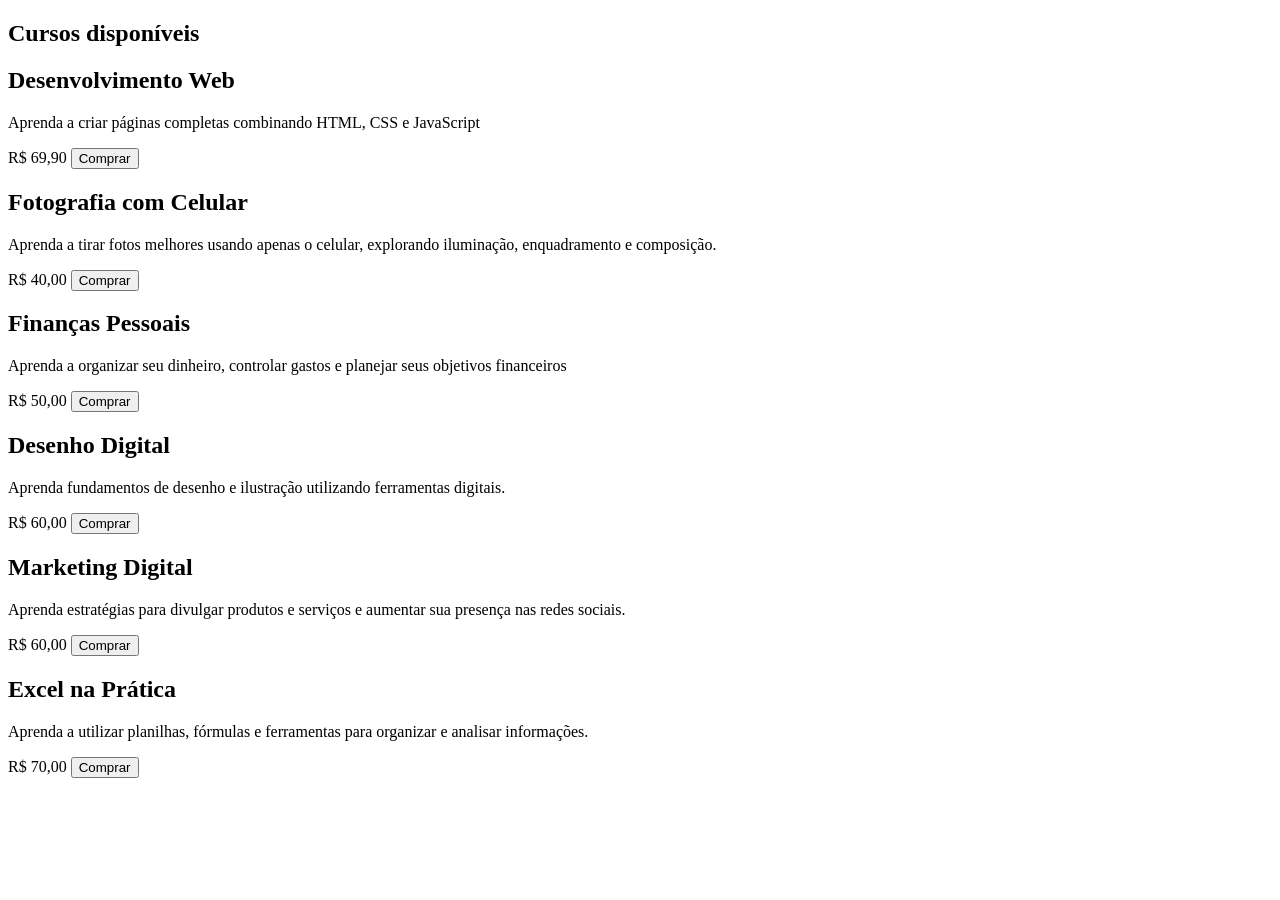
==== cards-cursos/index.html @ cc77ff13 "Create index.html" ====
<!DOCTYPE html>
<html lang="pt-BR">

<head>
  <meta charset="UTF-8">
  <meta name="viewport" content="width=device-width, initial-scale=1.0">
  <title>Cursos online</title>
  <link rel="stylesheet" href="styleCards.css">
</head>

<body>
  <section>
    <h1>Cursos disponíveis</h1>
  </section>
  <div class="conteiner">
    <div class="card curso1">
      <h2>Desenvolvimento Web</h2>
      <p>Aprenda a criar páginas completas combinando HTML, CSS e JavaScript</p>
      <span>R$ 69,90</span>
      <button>Comprar</button>
    </div>
    <div class="card curso2">
      <h2>Fotografia com Celular</h2>
      <p>Aprenda a tirar fotos melhores usando apenas o celular, explorando iluminação, enquadramento e composição.</p>
      <span>R$ 40,00</span>
      <button>Comprar</button>
    </div>
    <div class="card curso3">
      <h2>Finanças Pessoais</h2>
      <p>Aprenda a organizar seu dinheiro, controlar gastos e planejar seus objetivos financeiros</p>
      <span>R$ 50,00</span>
      <button>Comprar</button>
    </div>
    <div class="card curso4">
      <h2>Desenho Digital</h2>
      <p>Aprenda fundamentos de desenho e ilustração utilizando ferramentas digitais.</p>
      <span>R$ 60,00</span>
      <button>Comprar</button>
    </div>
    <div class="card curso5">
      <h2>Marketing Digital</h2>
      <p>Aprenda estratégias para divulgar produtos e serviços e aumentar sua presença nas redes sociais.</p>
      <span>R$ 60,00</span>
      <button>Comprar</button>
    </div>
    <div class="card curso6">
      <h2>Excel na Prática</h2>
      <p>Aprenda a utilizar planilhas, fórmulas e ferramentas para organizar e analisar informações.</p>
      <span>R$ 70,00</span>
      <button>Comprar</button>
    </div>
  </div>

</body>

</html>
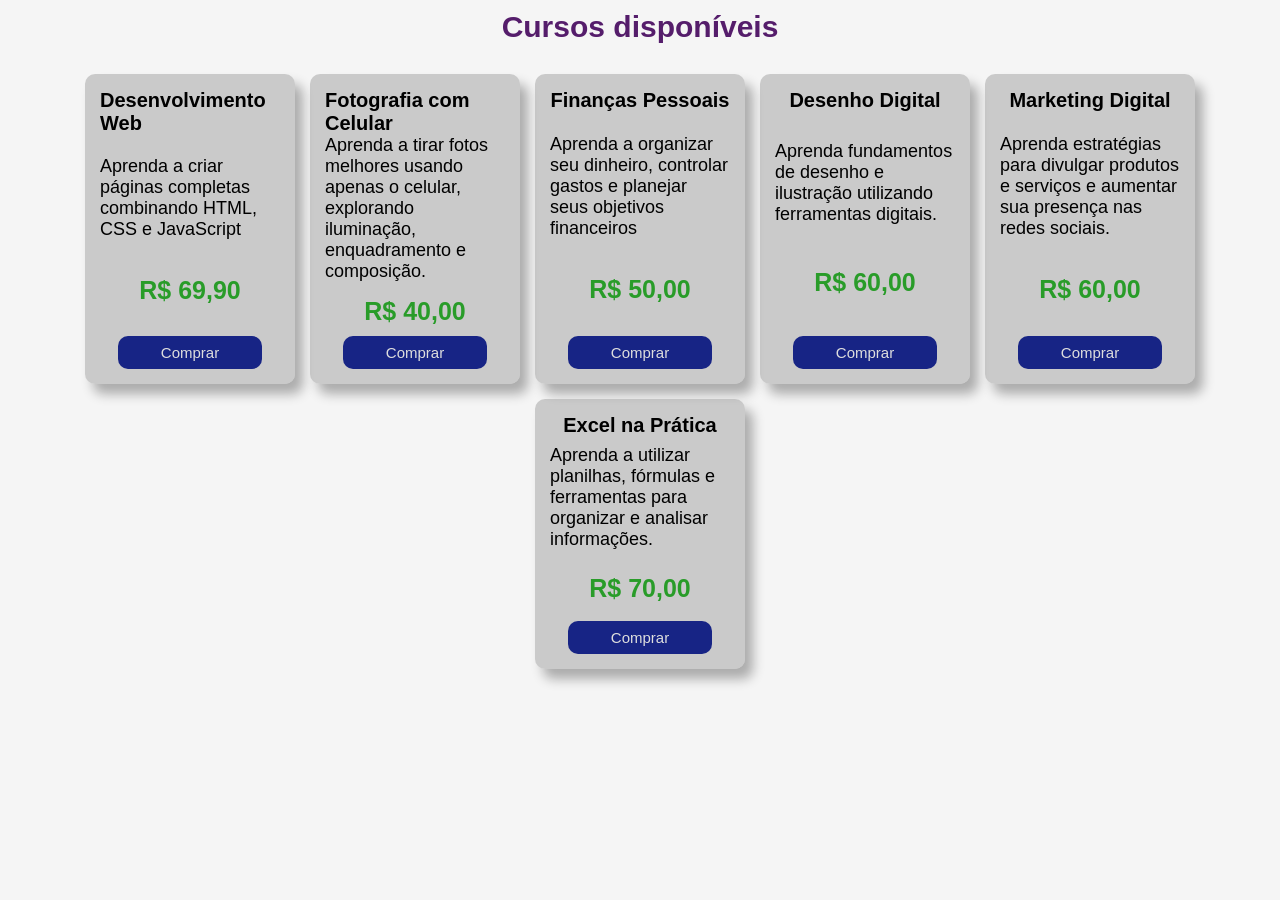
==== commit 2ba688df: "update cards-cursos/index.html" ====
--- a/cards-cursos/index.html
+++ b/cards-cursos/index.html
@@ -10,6 +10,7 @@
 
 <body>
   <section>
+    <h1></h1>
     <h1>Cursos disponíveis</h1>
   </section>
   <div class="conteiner">
@@ -53,4 +54,4 @@
 
 </body>
 
-</html>
+</html>
--- a/cards-cursos/styleCards.css
+++ b/cards-cursos/styleCards.css
@@ -0,0 +1,69 @@
+* {
+  margin: 0;
+  padding: 0;
+  box-sizing: border-box;
+  font-family: sans-serif;
+}
+body{
+  background: #f5f5f5f8;
+}
+
+section{
+  font-size: 20px;
+  padding: 10px;
+  text-align: center;
+  align-items: flex-start;
+  h1{
+    color: #551D6B;
+    font-style: 700;
+  }
+}
+.conteiner{
+  display: flex;
+  flex-wrap: wrap;
+  justify-content: center;
+  gap: 15px;
+  padding: 20px;  
+}
+.card{
+  width: 210px;
+  min-height: 270px;
+  display: flex;
+  flex-direction: column;
+  align-items: center;
+  justify-content: space-between;
+  padding: 15px;
+  background: hwb(0 60% 40% / 0.4666666666666667);
+  border-radius: 10px;
+  box-shadow: 8px 10px 12px rgba(0,0,0,0.3);
+}
+.card p{
+  font-size: 18px;
+  margin-bottom: 15px;
+}
+.card span{
+  margin-bottom: 10px;
+  font-weight: 600;
+  font-size: 25px;
+  color: hwb(120 16% 39%);
+}
+button{
+  width: 80%;
+  border-radius: 10px;
+  font-size: 15px;
+  padding: 8px;
+  border: none;
+  background: #172485;
+  color: #dedede;
+  cursor: poiter;
+}
+.card h2{
+  font-size: 20px;
+  font-weight: 600;
+}
+button:hover{
+  background: #444;
+  color: #fff;
+  transform: scale(1.03);
+  transition: all 0.5s ease;
+}
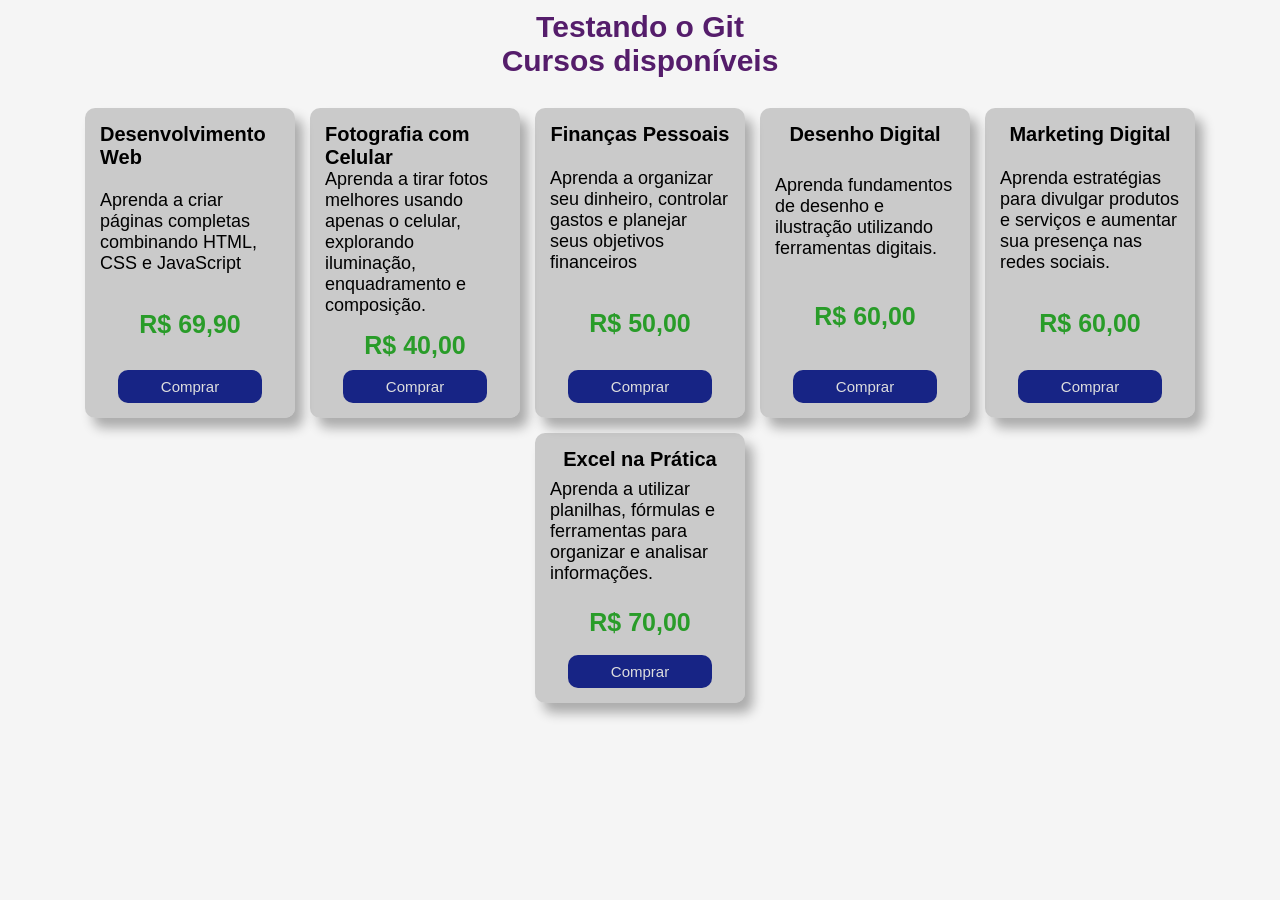
==== commit 53de4544: "update cards-cursos/index.html" ====
--- a/cards-cursos/index.html
+++ b/cards-cursos/index.html
@@ -10,7 +10,7 @@
 
 <body>
   <section>
-    <h1></h1>
+    <h1>Testando o Git</h1>
     <h1>Cursos disponíveis</h1>
   </section>
   <div class="conteiner">
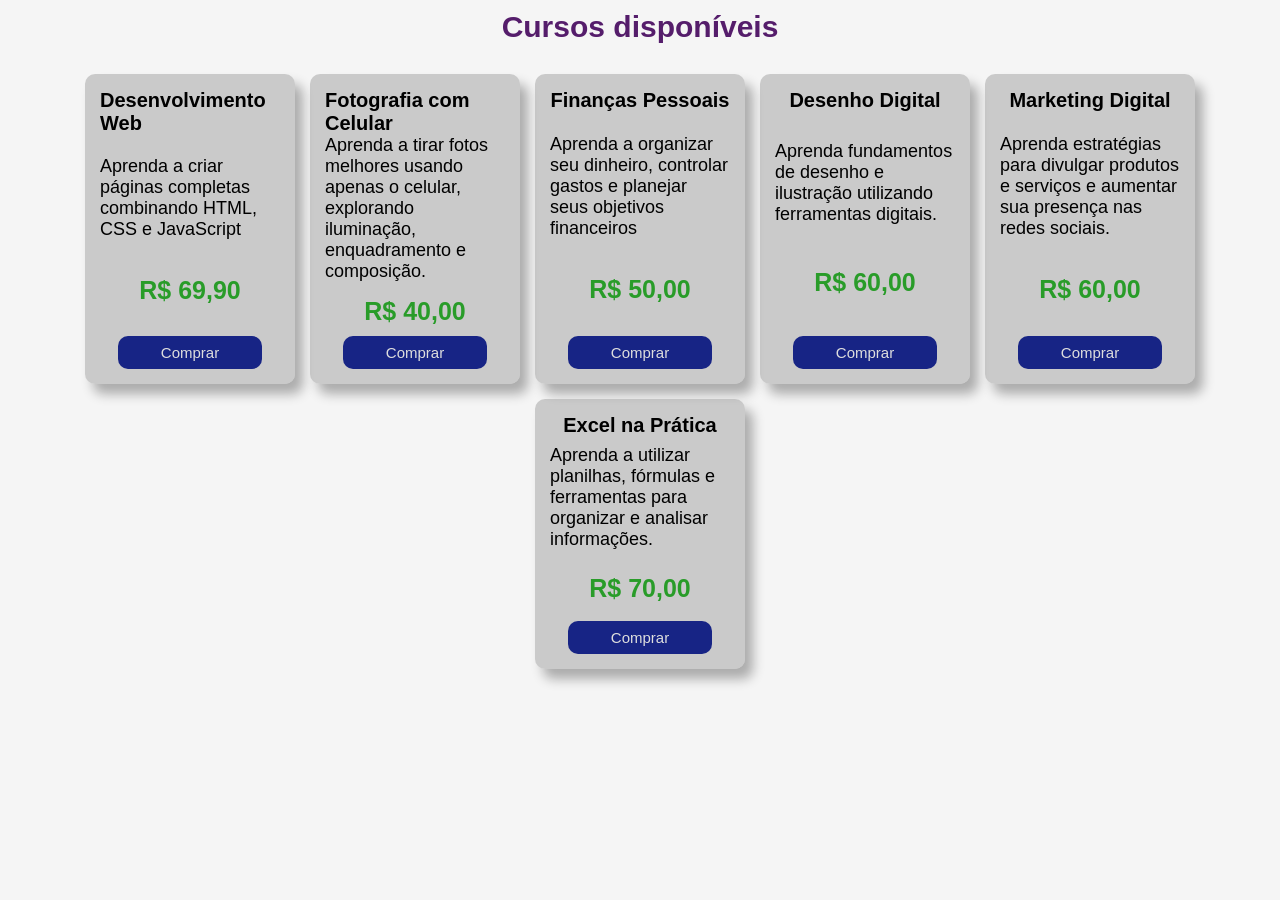
==== commit 391357f4: "update cards-cursos/index.html" ====
--- a/cards-cursos/index.html
+++ b/cards-cursos/index.html
@@ -10,7 +10,6 @@
 
 <body>
   <section>
-    <h1>Testando o Git</h1>
     <h1>Cursos disponíveis</h1>
   </section>
   <div class="conteiner">
